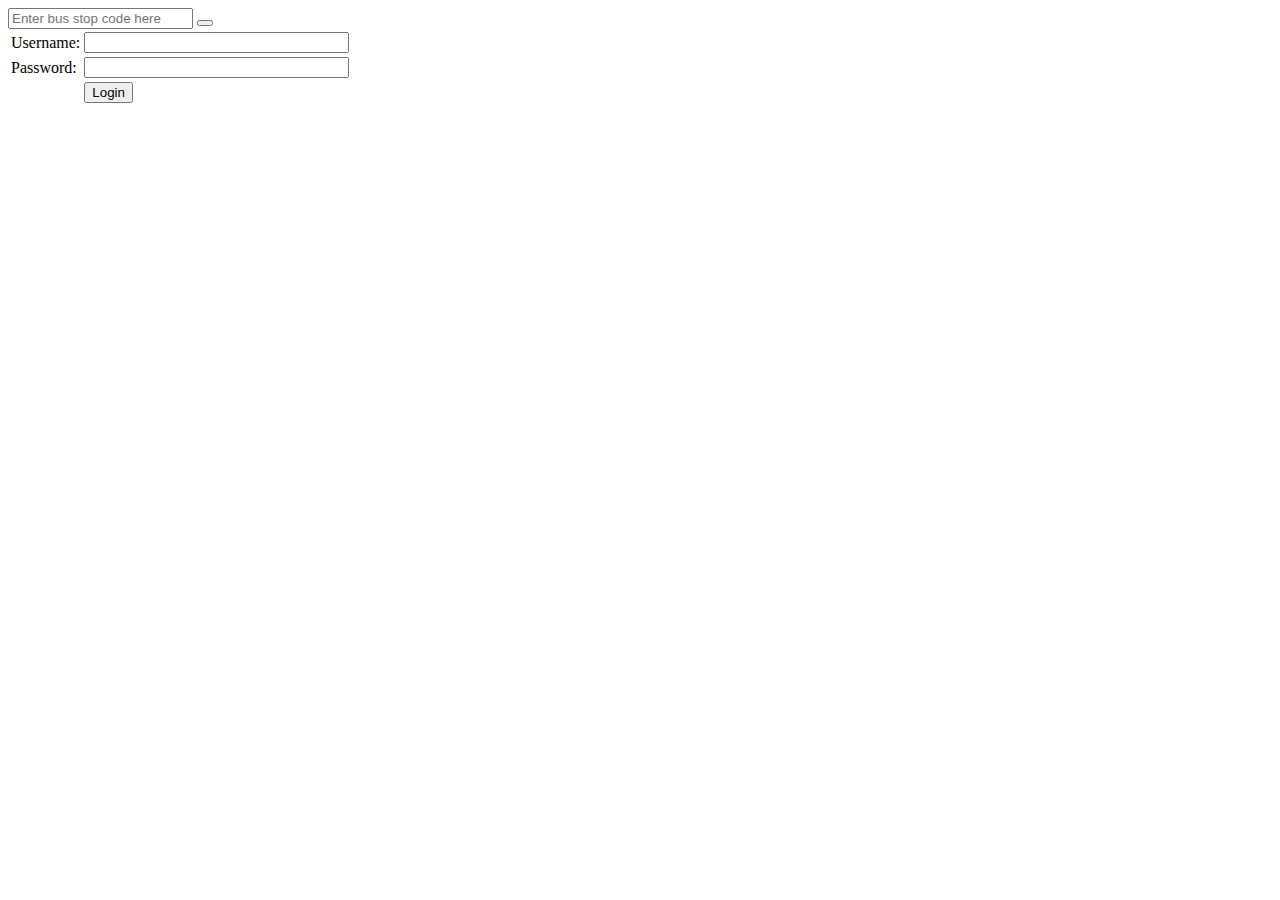
==== src/main/resources/templates/index.html @ 66a0f068 "added workflow" ====
<!DOCTYPE html>
<html lang="en">
<head>
    <meta charset="UTF-8">
    <meta http-equiv="X-UA-Compatible" content="IE=edge">
    <meta name="viewport" content="width=device-width, initial-scale=1.0">
    <title>Document</title>
    <link rel="stylesheet" 
            href="https://cdnjs.cloudflare.com/ajax/libs/bootstrap/5.1.3/css/bootstrap.min.css" 
            integrity="sha512-GQGU0fMMi238uA+a/bdWJfpUGKUkBdgfFdgBm72SUQ6BeyWjoY/ton0tEjH+OSH9iP4Dfh+7HM0I9f5eR0L/4w==" 
            crossorigin="anonymous" referrerpolicy="no-referrer" />
        <link rel="stylesheet" 
            href="https://cdnjs.cloudflare.com/ajax/libs/font-awesome/6.1.0/css/all.min.css" 
            integrity="sha512-10/jx2EXwxxWqCLX/hHth/vu2KY3jCF70dCQB8TSgNjbCVAC/8vai53GfMDrO2Emgwccf2pJqxct9ehpzG+MTw==" 
            crossorigin="anonymous" referrerpolicy="no-referrer" />
</head>
<body>
    <div class="container">
        <div class="row mt-5">
            <div class="col">
                <form method="GET" action="/busStop">
                    <div class="input-group">
                        <input type="text" name="busStopCode" id="busStopCode" 
                                class="form-control" required
                                placeholder="Enter bus stop code here">
                            <button type="submit" class="btn btn-warning btn-lg">
                                <i class="fa-solid fa-magnifying-glass fa-2x"></i>
                            </button>
                    </div>
                </form>
            </div>
            <div class="col">
                <form method="POST" action="/authenticate">

                    <table>
                        <tr>
                            <td>Username: </td>
                            <td> <input type="text" name="username" size="30" required> </td>
                        </tr>
                        <tr>
                            <td>Password: </td>
                            <td> <input type="password" name="password" size="30" required> </td>
                        </tr>
                        <tr>
                            <td></td>
                            <td>
                                <button type="submit">Login</button>
                            </td>
                        </tr>
                    </table>
                </form>
            </div>
        </div>
    </div>
    
</body>
</html>
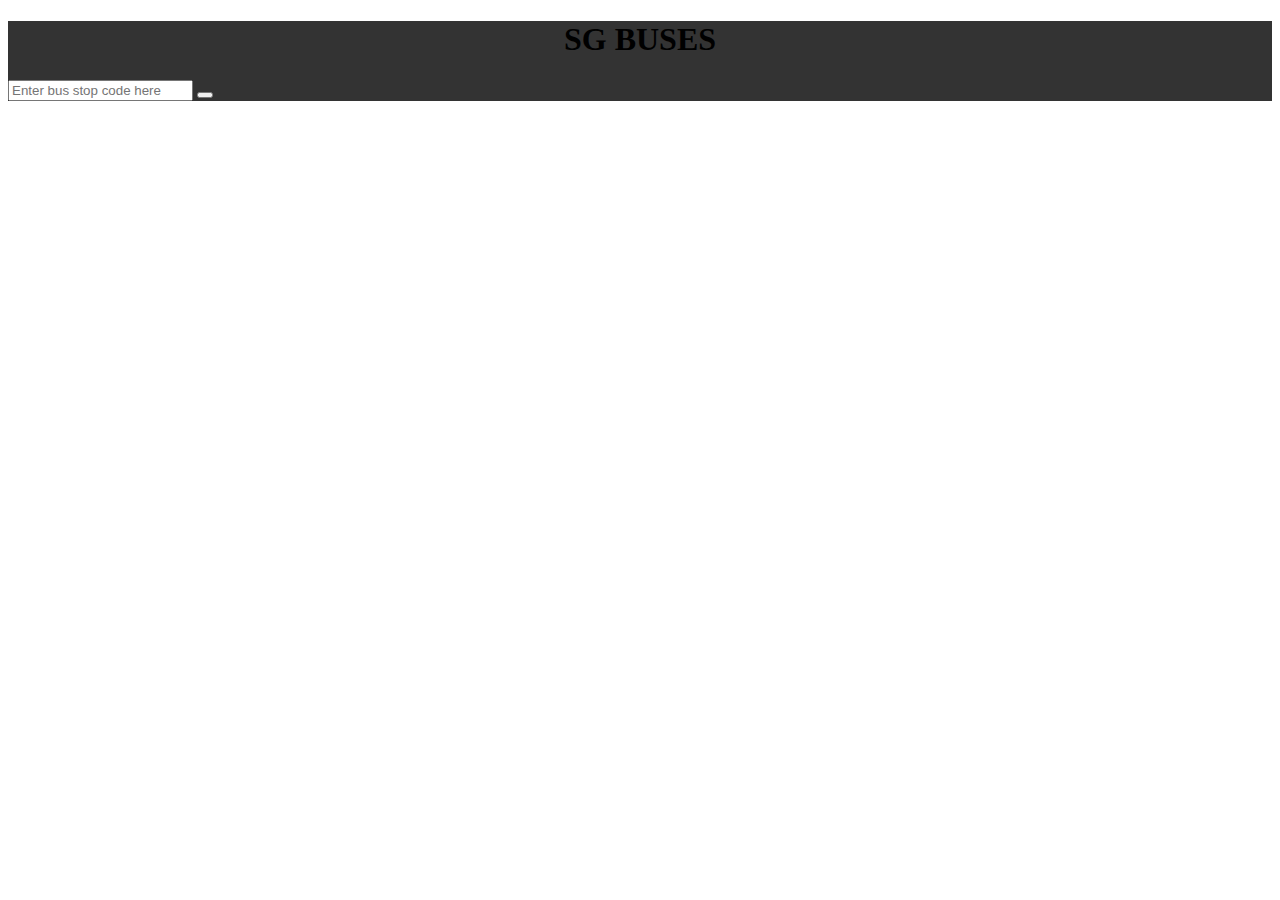
==== commit 007f0de6: "updated user interface" ====
--- a/src/main/resources/templates/index.html
+++ b/src/main/resources/templates/index.html
@@ -1,57 +1,35 @@
 <!DOCTYPE html>
 <html lang="en">
-<head>
-    <meta charset="UTF-8">
-    <meta http-equiv="X-UA-Compatible" content="IE=edge">
-    <meta name="viewport" content="width=device-width, initial-scale=1.0">
-    <title>Document</title>
-    <link rel="stylesheet" 
-            href="https://cdnjs.cloudflare.com/ajax/libs/bootstrap/5.1.3/css/bootstrap.min.css" 
-            integrity="sha512-GQGU0fMMi238uA+a/bdWJfpUGKUkBdgfFdgBm72SUQ6BeyWjoY/ton0tEjH+OSH9iP4Dfh+7HM0I9f5eR0L/4w==" 
-            crossorigin="anonymous" referrerpolicy="no-referrer" />
-        <link rel="stylesheet" 
-            href="https://cdnjs.cloudflare.com/ajax/libs/font-awesome/6.1.0/css/all.min.css" 
-            integrity="sha512-10/jx2EXwxxWqCLX/hHth/vu2KY3jCF70dCQB8TSgNjbCVAC/8vai53GfMDrO2Emgwccf2pJqxct9ehpzG+MTw==" 
-            crossorigin="anonymous" referrerpolicy="no-referrer" />
-</head>
-<body>
-    <div class="container">
-        <div class="row mt-5">
-            <div class="col">
-                <form method="GET" action="/busStop">
-                    <div class="input-group">
-                        <input type="text" name="busStopCode" id="busStopCode" 
-                                class="form-control" required
-                                placeholder="Enter bus stop code here">
-                            <button type="submit" class="btn btn-warning btn-lg">
-                                <i class="fa-solid fa-magnifying-glass fa-2x"></i>
-                            </button>
+    <head th:replace="fragments/head :: head"></head>
+        <header>
+            <div th:replace="fragments/header :: header">
+            </div>   
+
+            <!-- Background image -->
+            <div id="intro" class="bg-image shadow-2-strong">
+            <div class="mask" style="background-color: rgba(0, 0, 0, 0.8);">
+                <div class="bg-image container d-flex align-items-center justify-content-center text-center h-100">
+                <div class="text-white">
+                    <h1 class="mb-3"><center>SG BUSES</center></h1>
+                        <div class="col mt-5">
+                        <form method="GET" action="/busStop">
+                            <div class="input-group">
+                                <input type="text" name="busStopCode" id="busStopCode" 
+                                        class="form-control" required
+                                        placeholder="Enter bus stop code here">
+                                    <button type="submit" class="btn btn-warning btn-lg">
+                                        <i class="fa-solid fa-magnifying-glass"></i>
+                                    </button>
+                            </div>
+                        </form>
                     </div>
-                </form>
+                </div>
+                </div>
             </div>
-            <div class="col">
-                <form method="POST" action="/authenticate">
+            </div>
+            <!-- Background image -->
 
-                    <table>
-                        <tr>
-                            <td>Username: </td>
-                            <td> <input type="text" name="username" size="30" required> </td>
-                        </tr>
-                        <tr>
-                            <td>Password: </td>
-                            <td> <input type="password" name="password" size="30" required> </td>
-                        </tr>
-                        <tr>
-                            <td></td>
-                            <td>
-                                <button type="submit">Login</button>
-                            </td>
-                        </tr>
-                    </table>
-                </form>
-            </div>
-        </div>
-    </div>
-    
-</body>
-</html>+        </header>
+</html>
+
+
